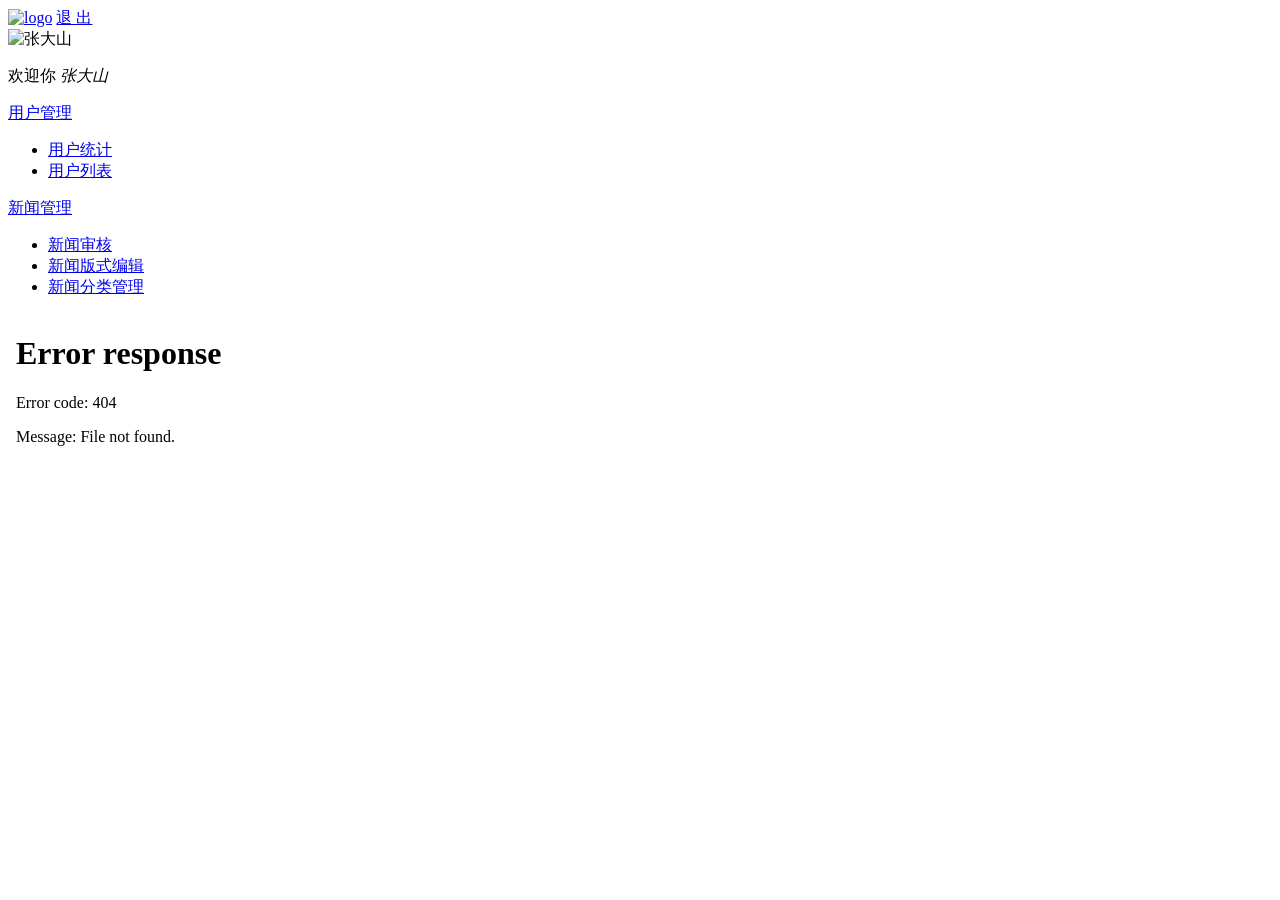
==== info/templates/admin/index.html @ e71b20a1 "first commit" ====
<!DOCTYPE html>
<html lang="en">
<head>
	<meta charset="UTF-8">
	<title>新经资讯后台管理</title>
	<link rel="stylesheet" type="text/css" href="../css/reset.css">
	<link rel="stylesheet" type="text/css" href="../css/main.css">
	<script type="text/javascript" src="../js/jquery-1.12.4.min.js"></script>
</head>
<body>
	<div class="header">
		<a href="#" class="logo fl"><img src="../images/logo.png" alt="logo"></a>
		<a href="#" class="logout fr">退 出</a>
	</div>

	<div class="side_bar">
		<div class="user_info">
			<img src="../images/person.png" alt="张大山">
			<p>欢迎你 <em>张大山</em></p>
		</div>

		<div class="menu_con">
			<div class="first_menu active"><a href="#" class="icon01">用户管理</a></div>
			<ul class="sub_menu show">
				<li><a class="icon022" href="user_count.html" target="main_frame">用户统计</a></li>
				<li class="current"><a href="user_list.html" class="icon021" target="main_frame">用户列表</a></li>
			</ul>
			<div class="first_menu"><a href="#" class="icon02">新闻管理</a></div>
			<ul class="sub_menu">
				<li><a href="news_review.html" class="icon031" target="main_frame">新闻审核</a></li>
				<li><a href="news_edit.html" class="icon032" target="main_frame">新闻版式编辑</a></li>
				<li><a href="news_type.html" class="icon034" target="main_frame">新闻分类管理</a></li>
			</ul>
		</div>
	</div>

	<div class="main_body" id="main_body">
		<iframe src="user_count.html" frameborder="0" id="main_frame" name="main_frame" frameborder="0" scrolling="auto"></iframe>
	</div>

	<script>
		$(function(){
			$('.first_menu').click(function(){
				$(this).addClass('active').siblings('.first_menu').removeClass('active');
				$(this).next().slideDown().siblings('.sub_menu').slideUp();
			})
			var frame_w = $('#main_body').outerWidth();
			var frame_h = $('#main_body').outerHeight();
			$('#main_frame').css({'width':frame_w,'height':frame_h});
		})
	</script>

</body>
</html>
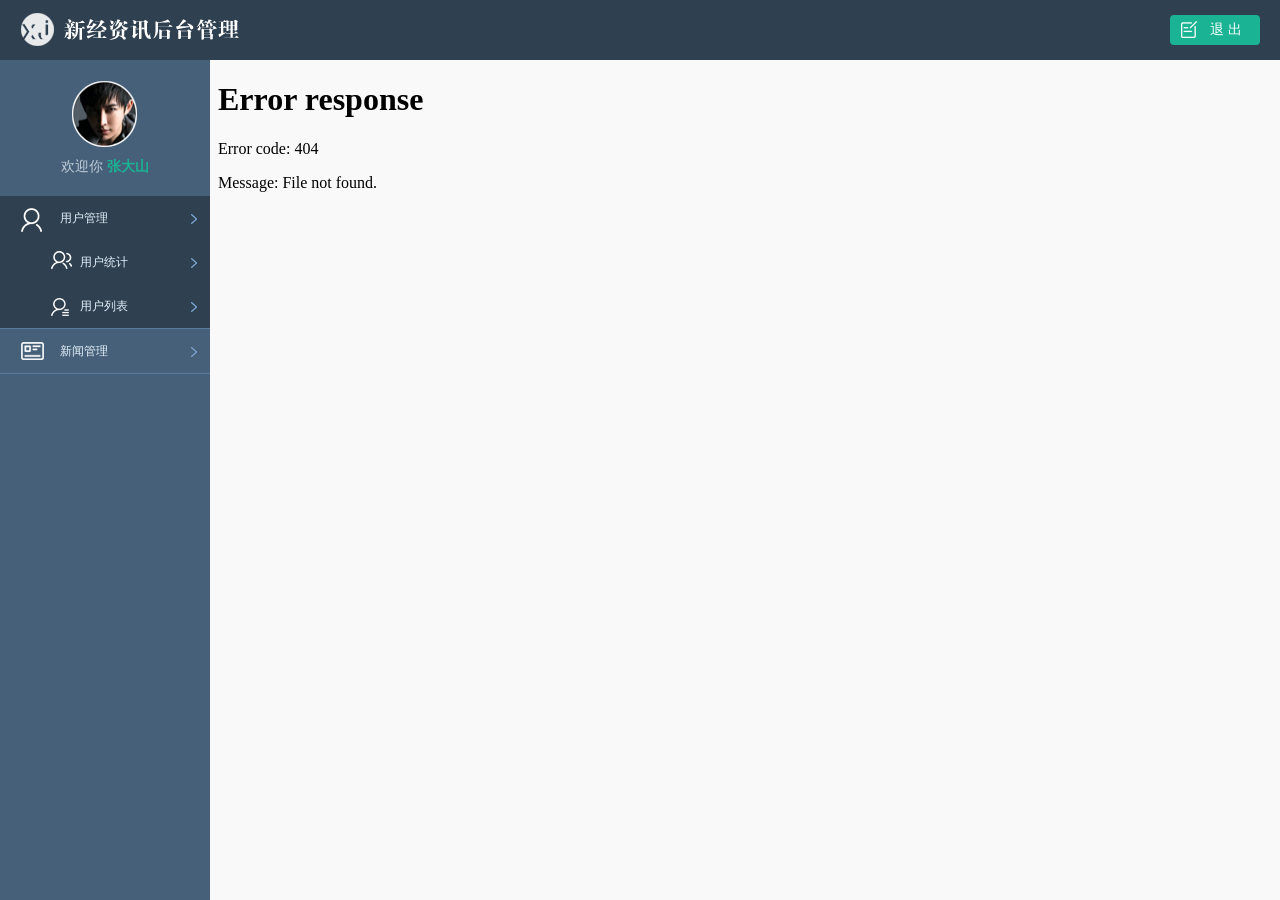
==== commit 3b87ca75: "4月11日" ====
--- a/info/templates/admin/index.html
+++ b/info/templates/admin/index.html
@@ -3,19 +3,19 @@
 <head>
 	<meta charset="UTF-8">
 	<title>新经资讯后台管理</title>
-	<link rel="stylesheet" type="text/css" href="../css/reset.css">
-	<link rel="stylesheet" type="text/css" href="../css/main.css">
-	<script type="text/javascript" src="../js/jquery-1.12.4.min.js"></script>
+	<link rel="stylesheet" type="text/css" href="../../static/admin/css/reset.css">
+	<link rel="stylesheet" type="text/css" href="../../static/admin/css/main.css">
+	<script type="text/javascript" src="../../static/admin/jquery-1.12.4.min.js"></script>
 </head>
 <body>
 	<div class="header">
-		<a href="#" class="logo fl"><img src="../images/logo.png" alt="logo"></a>
+		<a href="#" class="logo fl"><img src="../../static/admin/images/logo.png" alt="logo"></a>
 		<a href="#" class="logout fr">退 出</a>
 	</div>
 
 	<div class="side_bar">
 		<div class="user_info">
-			<img src="../images/person.png" alt="张大山">
+			<img src="../../static/admin/images/person.png" alt="张大山">
 			<p>欢迎你 <em>张大山</em></p>
 		</div>
 
--- a/info/static/admin/css/main.css
+++ b/info/static/admin/css/main.css
@@ -0,0 +1,633 @@
+body{
+	background:#f1f2f6;
+	font-family:'Microsoft YaHei';
+}
+
+.login_logo{
+	background:rgba(47,64,80,0.4);
+	height:45px;
+}
+
+.login_logo img{
+	margin:5px 0 0 10px;
+}
+
+.header{
+	width:100%;
+	height:60px;
+	overflow:hidden;
+	background:#2f4050;
+	position:fixed;
+	left:0px;
+	top:0px;
+}
+
+.header .logo{
+	width:194px;
+	height:33px;
+	margin:13px 0 0 20px;
+}
+
+.header .logout{
+	width:90px;
+	height:30px;
+	background:url(../images/icons.png) 10px -344px no-repeat #1ab394;
+	margin:15px 20px 0 0;
+	border-radius:4px;
+	text-indent:40px;
+	line-height:30px;
+	font-size:14px;
+	color:#fff;
+}
+
+.header .logout:hover{
+	width:88px;
+	height:28px;
+	border:1px solid #1ab394;
+	background:url(../images/icons.png) 10px -344px no-repeat #2f4050;
+	opacity:0.5;
+}
+
+.side_bar{
+	position:fixed;
+	width:210px;
+	background:#466079;
+	left:0px;
+	top:60px;
+	bottom:0px;
+}
+
+.user_info{
+	width:210px;
+	overflow:hidden;
+}
+
+.user_info img{
+	display:block;
+	margin:20px auto 0;
+	width:68px;
+	height:68px;
+	border-radius:34px;
+}
+
+.user_info p{
+	text-align:center;
+	font-size:14px;
+	color:#bdcbd8;
+	margin:10px auto;
+}
+
+.user_info em{
+	font-weight:bold;
+	color:#1ab394;
+}
+
+.menu_con{
+	width:210px;
+	margin-top:10px;
+	overflow:hidden;
+}
+
+.first_menu{
+	height:44px;
+	border-bottom:1px solid #597b9b;
+	background:url(../images/icons.png) 190px -283px no-repeat;
+}
+
+.menu_con .active{
+	background:url(../images/icons.png) 190px -283px no-repeat #2f4050;
+	border-bottom:0px;
+}
+
+.menu_con a{
+	display:block;
+	height:44px;
+	line-height:44px;
+	color:#e5f1fc;
+	font-size:12px;
+	text-indent:60px;
+}
+
+.icon01{
+	background:url(../images/icons.png) 20px 12px no-repeat;
+}
+
+.icon02{
+	background:url(../images/icons.png) 20px -38px no-repeat;
+}
+
+.icon021{
+	background:url(../images/icons.png) 50px -87px no-repeat;
+}
+
+.icon022{
+	background:url(../images/icons.png) 50px -139px no-repeat;
+}
+
+
+.icon03{
+	background:url(../images/icons.png) 20px -89px no-repeat;
+}
+
+.icon031{
+	background:url(../images/icons.png) 50px -185px no-repeat;
+}
+
+.icon032{
+	background:url(../images/icons.png) 50px -235px no-repeat;
+}
+
+.icon033{
+	background:url(../images/icons.png) 50px -336px no-repeat;
+}
+
+.icon034{
+	background:url(../images/icons.png) 50px -390px no-repeat;
+}
+
+.sub_menu{
+	display:none;
+	border-bottom:1px solid #597b9b;
+}
+
+.sub_menu li{
+	background:url(../images/icons.png) 190px -283px no-repeat #2f4050;
+}
+
+.sub_menu a{
+	text-indent:80px;
+}
+
+.show{
+	display:block;
+}
+
+.main_body{
+	position:fixed;
+	background:#f9f9f9;
+	left:210px;
+	top:60px;
+	right:0px;
+	bottom:0px;
+}
+
+.breadcrub{
+	width:96%;
+	height:35px;
+	line-height:35px;
+	background-color:#deecf9;
+	margin:20px auto 0;
+	font-size:14px;
+	border-left:5px solid #f80;
+	text-indent:10px;
+	color:#666;
+}
+
+.pannel{
+	width:96%;
+	overflow:hidden;
+	margin:20px auto 0;
+	background-color:#fff;
+}
+
+.pannel img{
+	display:block;
+	width:90%;
+	margin:20px auto 0;
+}
+
+.spannels{
+	overflow:hidden;
+	margin:20px auto 0;
+}
+
+.spannel{
+	width:31%;
+	float:left;
+	margin-left:2%;
+	height:100px;
+	overflow:hidden;
+	text-align:center;
+	position:relative;
+}
+
+.spannel2{
+	width:30%;
+	float:left;
+	margin-left:2%;
+	height:100px;
+	overflow:hidden;
+	text-align:center;
+	position:relative;
+}
+
+.spannel em,.spannel2 em{
+	font-size:50px;
+	line-height:50px;
+	display:inline-block;
+	margin:10px 0 0 20px;
+	font-family:'Arial';
+	color:rgba(255,255,255,0.8);
+}
+
+.spannel span,.spannel2 span{
+	font-size:14px;
+	display:inline-block;
+	color:rgba(255,255,255,0.8);
+	margin-left:10px;
+}
+
+.spannel b,.spannel2 b{
+	position:absolute;
+	left:0;
+	bottom:0;
+	width:100%;
+	line-height:24px;
+	background:rgba(0,0,0,0.1);
+	color:#fff;
+	font-size:14px;
+	font-weight:normal;
+}
+
+
+
+.scolor01{
+	background-color:#ff9565;
+}
+
+.scolor02{
+	background-color:#9ed367;
+}
+
+.scolor03{
+	background-color:#23b7e5;
+}
+
+.chart_show{
+	width:100%;
+	height:400px;
+}
+
+.login_bg{
+	position:fixed;
+	left:0;
+	top:0;
+	width:100%;
+	height:100%;
+	z-index:-9999;
+	background:url(../images/login-bg.jpg) no-repeat;
+}
+
+.login_form{
+  width:330px;
+  height:292px;
+  background:#fff;
+  position:fixed;
+  left:50%;
+  top:50%;
+  margin-top:-146px;
+  margin-left:-165px;
+  overflow:hidden;
+  border-radius:6px;
+}
+
+.login_form .error_tip{
+	position:absolute;
+	font-size:12px;
+	color:#f00;
+	bottom:84px;
+	left:18px;
+	display:none;
+}
+
+
+.login_title{
+  line-height:72px;
+  text-align:center;
+  background:#1ab394;
+  color:#fff;
+  font-size:20px;
+}
+
+.input_txt{
+  display:block;
+  margin:20px auto 0;
+  width:298px;
+  height:32px;
+  border:1px solid #d0d0d0;
+  border-radius:4px;
+  outline:none;
+  text-indent:10px; 
+}
+
+.forget_pass{
+  display:block;
+  width:298px;
+  margin:10px auto 0;
+  text-align:right;
+  font-size:14px;
+  color:#5195d0;
+}
+
+.input_sub{
+  display:block;
+  margin:40px auto 0;
+  width:298px;
+  height:32px;
+  border:0px;
+  border-radius:4px;
+  background:#1ab394;
+  color:#fff;
+  cursor:pointer;
+}
+
+.input_sub:hover{
+  opacity:0.8;
+}
+
+
+.common_table{
+	width:100%;
+	border-collapse:collapse;
+	border:1px solid #d1d1d1;
+}
+
+.common_table th,.common_table td{
+	border:1px solid #d1d1d1;
+	text-align:center;
+	padding:13px 0px;
+	font-size:12px;
+}
+
+.pagenation{      
+    padding:0px;
+    list-style:none;
+    width:960px;
+    height:40px;
+    margin:20px auto 0;
+    text-align:center;
+    font-size:0px;
+}
+
+.pagenation li{
+    display:inline-block;
+    height:26px;            
+    font-size:12px;
+    margin:7px 5px 0px;          
+}
+
+.pagenation  a{
+    line-height:26px;
+    text-decoration:none;
+    color:#393c35;
+    display:block;
+    padding:0px 10px;
+    border:1px solid #d1d1d1;
+}
+
+.pagenation a:hover{
+    background:#f80;
+    color:#fff;
+}
+
+.review,.edit,.addtype{
+	display:block;
+	width:40px;
+	line-height:20px;
+	margin:-5px auto;
+	border-radius:4px;
+	color:#fff;
+	background:#25c192;
+}
+
+.addtype{
+	width:100px;
+	line-height:26px;
+}
+
+.edit{
+	background:#25c192;
+}
+
+.common_table .tleft{
+	text-align:left;
+	text-indent:10px;
+}
+
+.review_title{
+	font-size:18px;
+	line-height:40px;
+	text-indent:20px;
+	border-bottom:1px solid #ddd;
+	margin-bottom:20px;
+}
+
+.form_group{
+	overflow:hidden;
+	margin-bottom:15px;
+}
+
+.form_group label{
+	float:left;
+	width:12%;
+	line-height:30px;
+	text-align:right;
+	font-size:14px;
+}
+
+.form_group .input_txt2{
+	width:86%;
+	height:30px;
+	float:left;
+	text-indent:10px;
+	outline:none;
+	border-radius:4px;	
+	border:1px solid #d0d0d0;
+	box-sizing:border-box;
+}
+
+.form_group .input_area,.form_group .input_multxt{
+	width:86%;
+	height:300px;
+	float:left;
+	padding:10px;
+	outline:none;
+	font-family:'Microsoft YaHei';
+	font-size:14px;
+	border-radius:4px;
+	border:1px solid #d0d0d0;
+	box-sizing:border-box;
+}
+
+.form_group .input_multxt{
+	height:50px;
+}
+
+.rich_wrap{
+	width:86%;
+}
+
+.form_group .sel_opt{
+	width:150px;
+	height:30px;
+	float:left;
+	border:1px solid #ddd;
+	border-radius:4px;
+	outline:none;
+	text-indent:10px;
+}
+
+.form_group .index_pic{
+	width:100px;
+	height:100px;
+	float:left;
+	margin:0px;
+}
+
+.group_hide{
+	display:none;
+}
+
+.indent_group{
+	text-indent:12%;
+	margin-top:15px;
+}
+
+.confirm{
+	width:80px;
+	height:30px;
+	border-radius:4px;
+	color:#fff;
+	background:#25c192;
+	border:0px;
+	outline:none;
+}
+
+.cancel{
+	width:80px;
+	height:30px;
+	border-radius:4px;
+	color:#fff;
+	background:#25c192;
+	border:0px;
+	outline:none;
+}
+
+.line_top{
+	border-top:1px solid #ddd;
+	padding:10px 0px;
+}
+
+.input_file{
+	margin-top:4px;
+}
+
+
+.pop{
+	width:500px;
+	height:270px;
+	border:1px solid #ddd;
+	background:#fff;
+	position:fixed;
+	left:50%;
+	top:50%;
+	margin-top:-151px;
+	margin-left:-251px;
+	z-index:9999;
+}
+
+.pop h3{
+	background:#25c192;
+	line-height:40px;
+	margin:2px;
+	color:#fff;
+	text-indent:10px;
+}
+
+.form_group .input_label{
+	width:80px;
+    line-height:32px;
+    margin-left:60px;
+}
+
+.form_group .error_tip{
+	position:absolute;
+	left:141px;
+	top:132px;
+	color:#f00;
+	font-size:12px;
+	display:none;
+}
+
+.input_txt3{
+  width:298px;
+  height:32px;
+  border:1px solid #d0d0d0;
+  border-radius:4px;
+  outline:none;
+  text-indent:10px; 
+}
+
+.mt50{
+	margin-top:50px;
+}
+
+.pop .line_top{
+	text-align:center;
+	margin-top:80px;
+	padding-top:15px;
+}
+
+.mask{
+	position:fixed;
+	width:100%;
+	height:100%;
+	background:#000;
+	left:0px;
+	top:0px;
+	opacity:0.3
+}
+
+.pop_con{
+	display:none;
+}
+
+.category_name{
+	font-size:14px;
+	line-height:30px;
+}
+
+.ui-pagination-container{
+	text-align:center;
+	margin-top:5px;
+}
+
+.news_filter_form{
+	float:right;
+	height:36px;
+	margin:4px 10px 0 0;
+}
+
+.news_filter_form .input_txt{
+	float:left;
+	margin:0px;
+	width:298px;
+	height:26px;
+	border:1px solid #d0d0d0;
+	border-radius:4px;
+	outline:none;
+	text-indent:10px; 
+  }
+
+  .news_filter_form .input_sub{
+	float:left;
+	margin:0px;
+	margin-left:15px;
+	width:100px;
+	height:28px;
+	border:0px;
+	border-radius:4px;
+	background:#1ab394;
+	color:#fff;
+	cursor:pointer;
+  }
